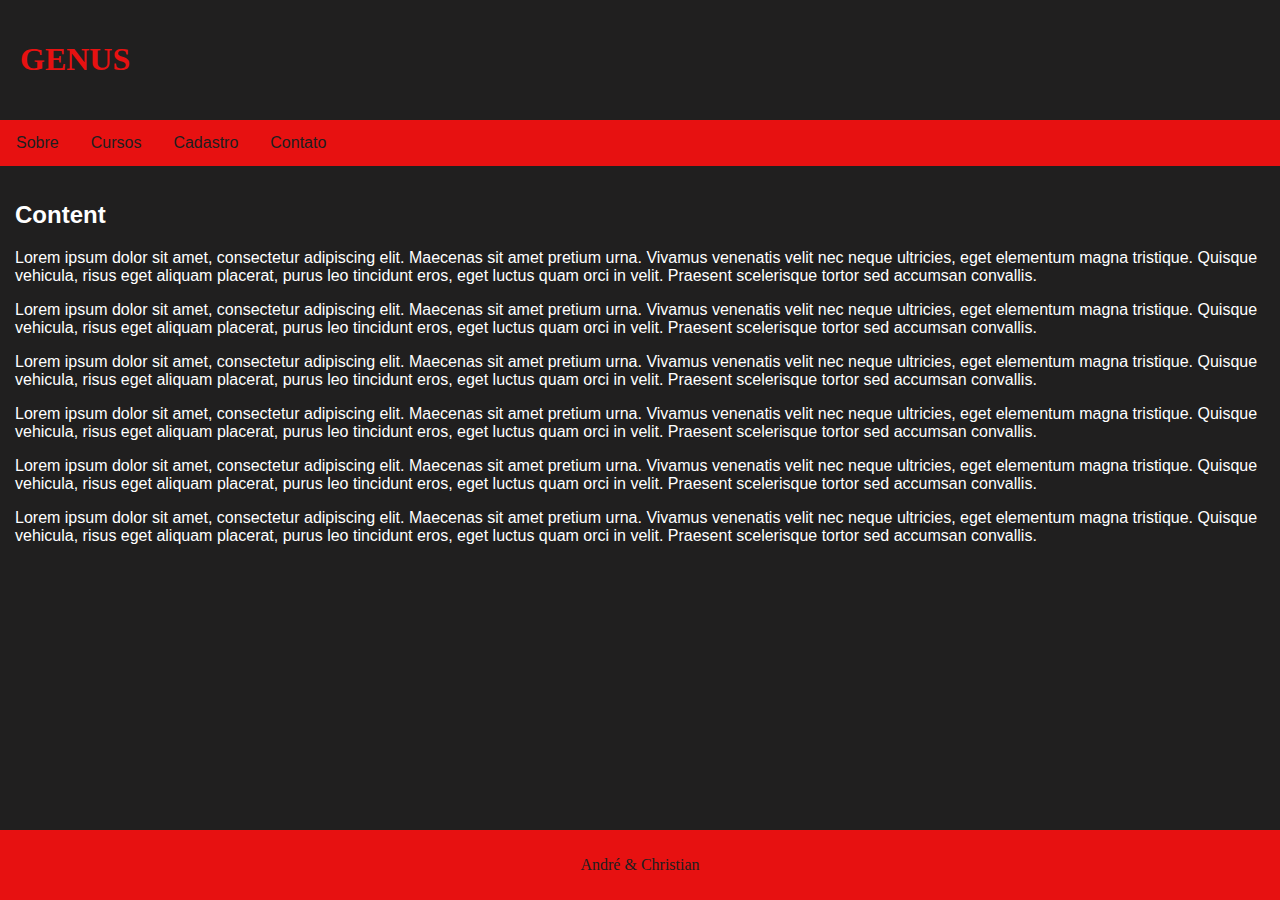
==== index.html @ 636b958b "Desenvolvimento" ====
<!DOCTYPE html>
<html>
    <head>
        <meta name="language" content="pt-br"> 
        <meta charset="utf-8">
        <link rel="stylesheet" href="style.css" type="text/css">
        <title>Genus</title>
        
    </head>
    <body>

        <!--inicio do header-->
        <div class="header">
            <h1>GENUS</h1>
        </div>


        <!--Inicio do Menu-->
        <div class="topnav">
            <a href="sobre.html">Sobre</a>
            <a href="cursos.html">Cursos</a>
            <a href="cadastro.html">Cadastro</a>
            <a href="contato.html">Contato</a>
            <br><br>
        </div>
        <!--Fim do Menu-->
       
        <!--Inicio do Body-->
        <div class="row">
            <div class="column">
              <h2>Content</h2>
              <p>Lorem ipsum dolor sit amet, consectetur adipiscing elit. Maecenas sit amet pretium urna. Vivamus venenatis velit nec neque ultricies, eget elementum magna tristique. Quisque vehicula, risus eget aliquam placerat, purus leo tincidunt eros, eget luctus quam orci in velit. Praesent scelerisque tortor sed accumsan convallis.</p>
              <p>Lorem ipsum dolor sit amet, consectetur adipiscing elit. Maecenas sit amet pretium urna. Vivamus venenatis velit nec neque ultricies, eget elementum magna tristique. Quisque vehicula, risus eget aliquam placerat, purus leo tincidunt eros, eget luctus quam orci in velit. Praesent scelerisque tortor sed accumsan convallis.</p>
              <p>Lorem ipsum dolor sit amet, consectetur adipiscing elit. Maecenas sit amet pretium urna. Vivamus venenatis velit nec neque ultricies, eget elementum magna tristique. Quisque vehicula, risus eget aliquam placerat, purus leo tincidunt eros, eget luctus quam orci in velit. Praesent scelerisque tortor sed accumsan convallis.</p>
              <p>Lorem ipsum dolor sit amet, consectetur adipiscing elit. Maecenas sit amet pretium urna. Vivamus venenatis velit nec neque ultricies, eget elementum magna tristique. Quisque vehicula, risus eget aliquam placerat, purus leo tincidunt eros, eget luctus quam orci in velit. Praesent scelerisque tortor sed accumsan convallis.</p>
              <p>Lorem ipsum dolor sit amet, consectetur adipiscing elit. Maecenas sit amet pretium urna. Vivamus venenatis velit nec neque ultricies, eget elementum magna tristique. Quisque vehicula, risus eget aliquam placerat, purus leo tincidunt eros, eget luctus quam orci in velit. Praesent scelerisque tortor sed accumsan convallis.</p>
              <p>Lorem ipsum dolor sit amet, consectetur adipiscing elit. Maecenas sit amet pretium urna. Vivamus venenatis velit nec neque ultricies, eget elementum magna tristique. Quisque vehicula, risus eget aliquam placerat, purus leo tincidunt eros, eget luctus quam orci in velit. Praesent scelerisque tortor sed accumsan convallis.</p>
              
            </div>    
        </div>
        
        <!--Fim do Body-->

        <!--Inicio do Rodapé-->
        <div class="footer">
            <p>André & Christian</p>
          </div>
        <!--Fim do Rodapé-->
    </body>

</html>
---- style.css ----
* {
            box-sizing: border-box;
            }


            body {
            margin: 0;
            background-color: rgb(32, 31, 31);
            }


            /* Style the header */
            .header {
            background-color: rgb(32, 31, 31);
            padding: 20px;
            text-align: LEFT;
            COLOR: rgb(231, 17, 17);
            }

            /* Style the top navigation bar */
            .topnav {
            overflow: hidden;
            background-color: rgb(231, 17, 17);
            font-family: arial;
            }

            /* Style the topnav links */
            .topnav a {
            float: left;
            display: block;
            color: rgb(32, 31, 31);
            text-align: center;
            padding: 14px 16px;
            text-decoration: none;
            }

            /* Change color on hover */
            .topnav a:hover {
            background-color: rgb(32, 31, 31);
            color: rgb(231, 17, 17);
            
            }

            /* Create three equal columns that floats next to each other */
            .column {
            float: left;
            padding: 15px;
            color: white;
            font-family: arial;
            position: relative;
            width: 100%;
            background-color: rgb(32, 31, 31)

            }


            /* Style the footer */
            .footer {
            background-color: rgb(231, 17, 17);
            padding: 10px;
            text-align: center;
            color: rgb(32, 31, 31);
            bottom:0;
            width:100%;
            bottom: 0;
            position: fixed;
            }

            /* Global Variables */
:root {

    /* Tile Dimensions */
    --carousel-tile-spacing: 10px;
    --carousel-tile-width:   250px;
    --carousel-tile-height:  calc(var(--carousel-tile-width) / (16 / 9));

    /* Growth Factor */
    --carousel-growth-factor: 1.5;

    /* Fade to Opacity */
    --carousel-fade-opacity:   0.25;
    --carousel-normal-opacity: 1;

    /* Automatic Offsets - DO NOT ALTER */
    --carousel-offset-left:  calc(-1 * (var(--carousel-tile-width) * (var(--carousel-growth-factor) - 1) / 2));
    --carousel-offset-right: calc(var(--carousel-tile-width) * (var(--carousel-growth-factor) - 1));

    /* Transition Speeds */
    --carousel-transition-1: 1s;
    --carousel-transition-2: 0.5s;
    --carousel-transition-3: 0.3s;

}

/* Carousel Container */
.carousel {
    margin: 0;
    box-sizing: border-box;
    width: 100%;
    overflow-x: auto;
    overflow-y: hidden;
}

/* Carousel Row */
.carousel-row {
    white-space: nowrap;
    margin-top: calc((var(--carousel-tile-height) * (var(--carousel-growth-factor) - 1)) / 2);
    margin-bottom: calc((var(--carousel-tile-height) * (var(--carousel-growth-factor) - 1)) / 2);
    margin-left: calc((var(--carousel-tile-width) * (var(--carousel-growth-factor) - 1)) / 2);
    margin-right: calc((var(--carousel-tile-width) * (var(--carousel-growth-factor) - 1)) / 2);
    transition: var(--carousel-transition-2);
}

/* Content Tile */
.carousel-tile {
    position: relative;
    display: inline-block;
    width: var(--carousel-tile-width);
    height: var(--carousel-tile-height);
    margin-right: var(--carousel-tile-spacing);
    transition: var(--carousel-transition-2);
    -webkit-transform-origin: center left;
    transform-origin: center left;
    cursor: pointer;
    cursor: hand;
}

/* Add Extra Margin to Last Carousel Tile */
.carousel-tile:last-of-type {
    margin-right: calc(var(--carousel-tile-width)/2);
}

/* Ensure All Elements Inside Tile are Block */
.carousel-tile * {
    display: block;
}

/* Carousel Row on Hover */
.carousel-row:hover {
    -webkit-transform: translate3d(var(--carousel-offset-left), 0, 0);
    transform: translate3d(var(--carousel-offset-left), 0, 0);
}

/* Content Tile on Carousel Row Hover */
.carousel-row:hover .carousel-tile {
    opacity: var(--carousel-fade-opacity);
}

/* Content Tile on Hover on Carousel Row Hover */
.carousel-row:hover .carousel-tile:hover {
    -webkit-transform: scale(var(--carousel-growth-factor));
    transform: scale(var(--carousel-growth-factor));
    opacity: var(--carousel-normal-opacity);
}

/* Content Tile on Hover */
.carousel-tile:hover ~ .carousel-tile {
    -webkit-transform: translate3d(var(--carousel-offset-right), 0, 0);
    transform: translate3d(var(--carousel-offset-right), 0, 0);
}
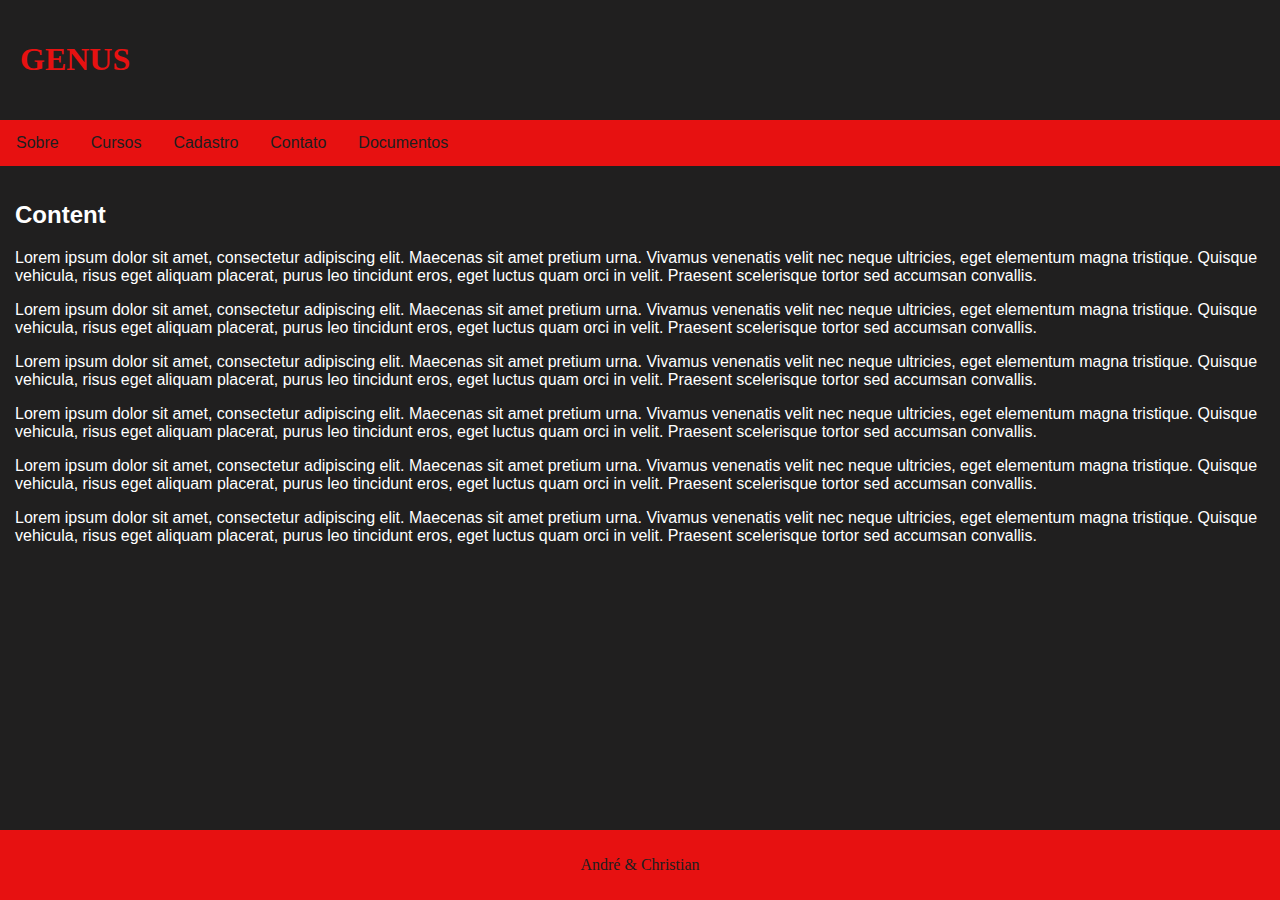
==== commit 4765883b: "Layout Principal" ====
--- a/index.html
+++ b/index.html
@@ -21,6 +21,7 @@
             <a href="cursos.html">Cursos</a>
             <a href="cadastro.html">Cadastro</a>
             <a href="contato.html">Contato</a>
+            <a href="documentos.html">Documentos</a>
             <br><br>
         </div>
         <!--Fim do Menu-->
--- a/style.css
+++ b/style.css
@@ -159,4 +159,8 @@
 .carousel-tile:hover ~ .carousel-tile {
     -webkit-transform: translate3d(var(--carousel-offset-right), 0, 0);
     transform: translate3d(var(--carousel-offset-right), 0, 0);
-}+}
+/*Imagem*/
+    img{
+        align-content: center;
+    }